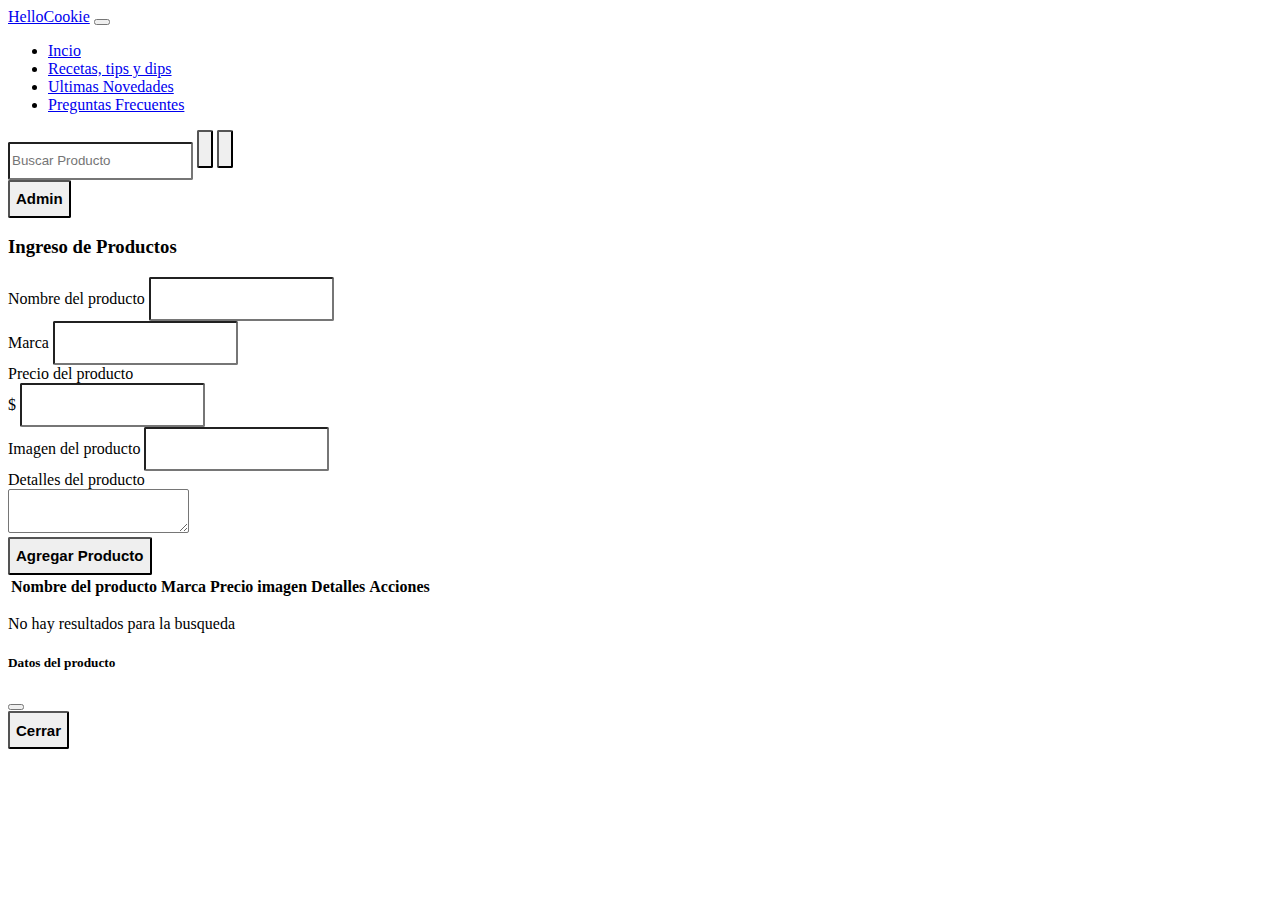
==== admin.html @ daa255f0 "agrego todos los archivos" ====
<!DOCTYPE html>
<html lang="en">

<head>
    <!-- Required meta tags -->
    <meta charset="utf-8" />
    <meta name="viewport" content="width=device-width, initial-scale=1" />

    <!-- Bootstrap CSS -->
    <link href="https://cdn.jsdelivr.net/npm/bootstrap@5.0.2/dist/css/bootstrap.min.css" rel="stylesheet"
        integrity="sha384-EVSTQN3/azprG1Anm3QDgpJLIm9Nao0Yz1ztcQTwFspd3yD65VohhpuuCOmLASjC" crossorigin="anonymous" />

    <!--Css-->
    <link rel="stylesheet" href="style.css" />

    <!--Font awesome-->
    <link rel="stylesheet" href="https://cdnjs.cloudflare.com/ajax/libs/font-awesome/5.15.3/css/all.min.css"
        integrity="sha512-iBBXm8fW90+nuLcSKlbmrPcLa0OT92xO1BIsZ+ywDWZCvqsWgccV3gFoRBv0z+8dLJgyAHIhR35VZc2oM/gI1w=="
        crossorigin="anonymous" referrerpolicy="no-referrer" />
    <title>Proyecto integrador JS</title>
</head>

<body>
    <!--navbar-->
    <nav class="navbar navbar-expand-lg navbar navbar-dark bg-primary">
        <div class="container-fluid">
            <a class="navbar-brand" href="#"> <i class="fas fa-cookie-bite"></i>HelloCookie</a>
            <button class="navbar-toggler" type="button" data-bs-toggle="collapse"
                data-bs-target="#navbarSupportedContent" aria-controls="navbarSupportedContent" aria-expanded="false"
                aria-label="Toggle navigation">
                <span class="navbar-toggler-icon"></span>
            </button>
            <div class="collapse navbar-collapse" id="navbarSupportedContent">
                <ul class="navbar-nav me-auto mb-2 mb-lg-0">
                    <li class="nav-item">
                        <a class="nav-link active" aria-current="page" href="./index.html">Incio</a>
                    </li>
                    <li class="nav-item">
                        <a class="nav-link" href="./recetas.html">Recetas, tips y dips</a>
                    </li>
                    <li class="nav-item">
                        <a class="nav-link" href="./Novedades.html">Ultimas Novedades</a>
                    </li>
                    <li class="nav-item">
                        <a class="nav-link" href="./preguntasFrecuentes.html">Preguntas Frecuentes</a>
                    </li>
                </ul>
                <form class="d-flex" id="formBusqueda">
                    <input class="form-control me-2" type="search" placeholder="Buscar Producto" aria-label="Search" id="busqueda">
                    <button class="btn btn-success me-2" type="submit"><i class="fas fa-search"></i></button>
                    <button class="btn btn-danger me-2"  type="button" onclick="limpiarFiltro()"><i class="fas fa-undo"></i></button> 
                </form>
                <form class="d-flex">
                    <!-- Button trigger modal -->
                    <button type="button" class="btn btn-dark" data-bs-toggle="modal" data-bs-target="#modalLogin">
                        Admin <i class="fas fa-cookie-bite"></i> 
                    </button>
                </form>
            </div>
        </div>
    </nav>

    <!--Formulario Ingreso de Servicio-->
    <section>
        <h3 class="text-center text-white bg-primary">Ingreso de Productos</h3>
        <form id="formularioAlta" class="container p-4 mt-3 bg-primary">
            <div class="row">
                <div class="mb-3 col-12 col-sm-12">
                    <label for="inputNombre" class="form-label"> <i class="fas fa-address-book"></i>Nombre del
                        producto</label>
                    <input type="text" class="form-control" id="inputNombre">
                </div>
                <div class="mb-3 col-12 col-sm-12">
                    <label for="inputMarca" class="form-label"> <i class="far fa-address-book"></i> Marca</label>
                    <input type="text" class="form-control" id="inputMarca">
                </div>
            </div>
            <label for="inputPrecio"> Precio del producto</label>
            <div class="input-group mb-3">
                <span class="input-group-text">$</span>
                <input type="text" id="inputPrecio" class="form-control"
                    aria-label="Dollar amount (with dot and two decimal places)">
            </div>
            <div class="mb-3 col-12 col-sm-12">
                <label for="formImagen" class="form-label mb-3"> <i class="far fa-image"></i> Imagen del
                    producto</label>
                <input type="text" class="form-control" id="formImagen">
            </div>
            </div>
            <label for="inputDescripcion"><i class="fas fa-info-circle"></i> Detalles del
                producto</label>
            <div class="form-floating">
                <textarea type="text" class="form-control overflow-auto text-dark p-1" id="inputDescripcion"
                    maxlength="300"></textarea>
            </div>
            <button type="submit" class="btn btn-danger mt-3">Agregar Producto</button>
            </div>
        </form>
    </section>


    <!--Tabla de Productos/Servicios-->
    <section>
        <table class="table table-dark table-striped">
            <thead>
                <tr>
                    <th scope="col">Nombre del producto</th>
                    <th scope="col">Marca</th>
                    <th scope="col">Precio</th>
                    <th scope="col">imagen</th>
                    <th scope="col">Detalles</th>
                    <th scope="col">Acciones</th>
                </tr>
            </thead>
            <tbody id="tabla">

            </tbody>
        </table>
        <div id="alertaBusqueda" class="text-center bg-info d-none">
            <p>No hay resultados para la busqueda</p>
        </div>
    </section>

    <!-- Modal Detalle Producto -->
    <div class="modal fade" id="modalDetalle" tabindex="-1" aria-labelledby="exampleModalLabel" aria-hidden="true">
        <div class="modal-dialog">
            <div class="modal-content">
                <div class="modal-header">
                    <h5 class="modal-title" id="exampleModalLabel">Datos del producto</h5>
                    <button type="button" class="btn-close" data-bs-dismiss="modal" aria-label="Close"></button>
                </div>
                <div id="detalleProducto" class="modal-body">

                </div>
                <div class="modal-footer">
                    <button type="button" class="btn btn-secondary" data-bs-dismiss="modal">Cerrar</button>
                </div>
            </div>
        </div>
    </div>
---- style.css ----
body {
    min-height: 100vh;
    background-image: url(https://thumbs.dreamstime.com/b/fondo-incons%C3%BAtil-con-las-galletas-del-chocolate-ilustraci%C3%B3n-del-vector-89198578.jpg);
}

/*Css aplicado al modal login*/
.login-form {
    width: 340px;
    margin: 50px auto;
}
.login-form form {
    margin-bottom: 15px;
    background: #f7f7f7;
    box-shadow: 0px 2px 2px rgba(0, 0, 0, 0.3);
    padding: 30px;
}
.login-form h2 {
    margin: 0 0 15px;
}
.form-control, .btn {
    min-height: 38px;
    border-radius: 2px;
}
.btn {        
    font-size: 15px;
    font-weight: bold;
}

/*Css aplicado a las imagenes del carousel*/
.imageCarousel{
    display: block;
    position: relative;
    width: 100%;
    height: 600px;
}

/*Css aplicado a las cards */
/* img{ */
    /* height:150px; */
    /* width:100%; */
/* } */

div [class^="col-"]{
    padding-left:5px;
    padding-right:5px;
    margin-left: 10px;
    margin-right: 10px;
    margin-bottom: 15px;
    width: 18rem;

}
.card{
    transition:0.5s;
    cursor:pointer;
}
.card-title{  
    font-size:15px;
    transition:1s;
    cursor:pointer;
}
.card-title i{  
    font-size:15px;
    transition:1s;
    cursor:pointer;
    color:#ffa710
}
.card-title i:hover{
    transform: scale(1.25) rotate(100deg); 
    color:#18d4ca;
    
}
.card:hover{
    transform: scale(1.05);
    box-shadow: 10px 10px 15px rgba(0,0,0,0.3);
}
.card-text{
    height:80px;  
}

.card::before, .card::after {
    position: absolute;
    top: 0;
    right: 0;
    bottom: 0;
    left: 0;
    transform: scale3d(0, 0, 1);
    transition: transform .3s ease-out 0s;
    background: rgba(255, 255, 255, 0.1);
    content: '';
    pointer-events: none;
}
.card::before {
    transform-origin: left top;
}
.card::after {
    transform-origin: right bottom;
}
.card:hover::before, .card:hover::after, .card:focus::before, .card:focus::after {
    transform: scale3d(1, 1, 1);
}
/*Css aplicado a las cards */
/* img{ */
    /* height:150px; */
    /* width:100%; */
/* } */

div [class^="col-"]{
    padding-left:5px;
    padding-right:5px;
    margin-left: 10px;
    margin-right: 10px;
    margin-bottom: 15px;
    width: 18rem;

}
.card{
    transition:0.5s;
    cursor:pointer;
}
.card-title{  
    font-size:15px;
    transition:1s;
    cursor:pointer;
}
.card-title i{  
    font-size:15px;
    transition:1s;
    cursor:pointer;
    color:#ffa710
}
.card-title i:hover{
    transform: scale(1.25) rotate(100deg); 
    color:#18d4ca;
    
}
.card:hover{
    transform: scale(1.05);
    box-shadow: 10px 10px 15px rgba(0,0,0,0.3);
}
.card-text{
    height:80px;  
}

.card::before, .card::after {
    position: absolute;
    top: 0;
    right: 0;
    bottom: 0;
    left: 0;
    transform: scale3d(0, 0, 1);
    transition: transform .3s ease-out 0s;
    background: rgba(255, 255, 255, 0.1);
    content: '';
    pointer-events: none;
}
.card::before {
    transform-origin: left top;
}
.card::after {
    transform-origin: right bottom;
}
.card:hover::before, .card:hover::after, .card:focus::before, .card:focus::after {
    transform: scale3d(1, 1, 1);
}

/*Css aplicado a las cards */
.item {
    border: 2px solid #000;
    padding: 10px;
    border-radius: 20px;
  }
  
  .item-title {
    text-transform: uppercase;
    text-align: center;
    font-weight: 600;
  }
  
  .item-image {
    height: 200px;
    width: 100%;
  }
  
  .item-details {
    display: flex;
    justify-content: space-between;
    align-items: center;
    margin: 20px 0px 15px;
  }
  
  .item-details > .item-price {
    margin: 0;
  }
  
  /* ? SHOPPING CART */
  .shopping-cart-items {
    padding: 20px 0px;
  }
  
  .shopping-cart-header {
    border-bottom: 1px solid #ccc;
  }
  
  .shopping-cart-image {
    max-width: 80px;
    border-radius: 20px;
  }
  
  .shopping-cart-quantity-input {
    max-width: 45px;
    border: 1px solid #ccc;
    border-radius: 5px;
    background: #eee;
    padding: 5px;
  }
  
  .shopping-cart-total {
    min-height: 96px;
  }

/*Css Aplicado a Publicidad#01*/
.imagenPublicidad1{
    margin: auto;
    margin-bottom: 100px;
    width: 100%;
    height: 400px;
}

/*Css aplicado al contenedor de publicidad#02*/
.contenedor-publicidad{
    margin-left: 250px;
    height: 550px;
}

/*Css Aplicado a Publicidad#02*/
.imagenPublicidad02{
    height: 550px;
    width: 500px;
}

/*Css al footer*/
.footer {
    margin-top: auto;
    background:#f8f8f8e8;
    background-color: rgba(111, 111, 114, 0.144);
    
}
.social-icon {
    font-size: 3rem;
}

body {
    min-height: 100vh;
    background-image: url(https://thumbs.dreamstime.com/b/fondo-incons%C3%BAtil-con-las-galletas-del-chocolate-ilustraci%C3%B3n-del-vector-89198578.jpg);
}

/*Css aplicado al modal login*/
.login-form {
    width: 340px;
    margin: 50px auto;
}
.login-form form {
    margin-bottom: 15px;
    background: #f7f7f7;
    box-shadow: 0px 2px 2px rgba(0, 0, 0, 0.3);
    padding: 30px;
}
.login-form h2 {
    margin: 0 0 15px;
}
.form-control, .btn {
    min-height: 38px;
    border-radius: 2px;
}
.btn {        
    font-size: 15px;
    font-weight: bold;
}

/*Css aplicado a las imagenes del carousel*/
.imageCarousel{
    display: block;
    position: relative;
    width: 100%;
    height: 600px;
}

/*Css aplicado a las cards */
/* img{ */
    /* height:150px; */
    /* width:100%; */
/* } */

div [class^="col-"]{
    padding-left:5px;
    padding-right:5px;
    margin-left: 10px;
    margin-right: 10px;
    margin-bottom: 15px;
    width: 18rem;

}
.card{
    transition:0.5s;
    cursor:pointer;
}
.card-title{  
    font-size:15px;
    transition:1s;
    cursor:pointer;
}
.card-title i{  
    font-size:15px;
    transition:1s;
    cursor:pointer;
    color:#ffa710
}
.card-title i:hover{
    transform: scale(1.25) rotate(100deg); 
    color:#18d4ca;
    
}
.card:hover{
    transform: scale(1.05);
    box-shadow: 10px 10px 15px rgba(0,0,0,0.3);
}
.card-text{
    height:80px;  
}

.card::before, .card::after {
    position: absolute;
    top: 0;
    right: 0;
    bottom: 0;
    left: 0;
    transform: scale3d(0, 0, 1);
    transition: transform .3s ease-out 0s;
    background: rgba(255, 255, 255, 0.1);
    content: '';
    pointer-events: none;
}
.card::before {
    transform-origin: left top;
}
.card::after {
    transform-origin: right bottom;
}
.card:hover::before, .card:hover::after, .card:focus::before, .card:focus::after {
    transform: scale3d(1, 1, 1);
}
/*Css aplicado a las cards */
/* img{ */
    /* height:150px; */
    /* width:100%; */
/* } */

div [class^="col-"]{
    padding-left:5px;
    padding-right:5px;
    margin-left: 10px;
    margin-right: 10px;
    margin-bottom: 15px;
    width: 18rem;

}
.card{
    transition:0.5s;
    cursor:pointer;
}
.card-title{  
    font-size:15px;
    transition:1s;
    cursor:pointer;
}
.card-title i{  
    font-size:15px;
    transition:1s;
    cursor:pointer;
    color:#ffa710
}
.card-title i:hover{
    transform: scale(1.25) rotate(100deg); 
    color:#18d4ca;
    
}
.card:hover{
    transform: scale(1.05);
    box-shadow: 10px 10px 15px rgba(0,0,0,0.3);
}
.card-text{
    height:80px;  
}

.card::before, .card::after {
    position: absolute;
    top: 0;
    right: 0;
    bottom: 0;
    left: 0;
    transform: scale3d(0, 0, 1);
    transition: transform .3s ease-out 0s;
    background: rgba(255, 255, 255, 0.1);
    content: '';
    pointer-events: none;
}
.card::before {
    transform-origin: left top;
}
.card::after {
    transform-origin: right bottom;
}
.card:hover::before, .card:hover::after, .card:focus::before, .card:focus::after {
    transform: scale3d(1, 1, 1);
}

/*Css aplicado a las cards */
.item {
    border: 2px solid #000;
    padding: 10px;
    border-radius: 20px;
  }
  
  .item-title {
    text-transform: uppercase;
    text-align: center;
    font-weight: 600;
  }
  
  .item-image {
    height: 200px;
    width: 100%;
  }
  
  .item-details {
    display: flex;
    justify-content: space-between;
    align-items: center;
    margin: 20px 0px 15px;
  }
  
  .item-details > .item-price {
    margin: 0;
  }
  
  /* ? SHOPPING CART */
  .shopping-cart-items {
    padding: 20px 0px;
  }
  
  .shopping-cart-header {
    border-bottom: 1px solid #ccc;
  }
  
  .shopping-cart-image {
    max-width: 80px;
    border-radius: 20px;
  }
  
  .shopping-cart-quantity-input {
    max-width: 45px;
    border: 1px solid #ccc;
    border-radius: 5px;
    background: #eee;
    padding: 5px;
  }
  
  .shopping-cart-total {
    min-height: 96px;
  }

/*Css Aplicado a Publicidad#01*/
.imagenPublicidad1{
    margin: auto;
    margin-bottom: 100px;
    width: 100%;
    height: 400px;
}

/*Css aplicado al contenedor de publicidad#02*/
.contenedor-publicidad{
    margin-left: 250px;
    height: 550px;
}

/*Css Aplicado a Publicidad#02*/
.imagenPublicidad02{
    height: 550px;
    width: 500px;
}

/*Css al footer*/
.footer {
    margin-top: auto;
    background:#f8f8f8e8;
    background-color: rgba(111, 111, 114, 0.144);
    
}
.social-icon {
    font-size: 3rem;
}
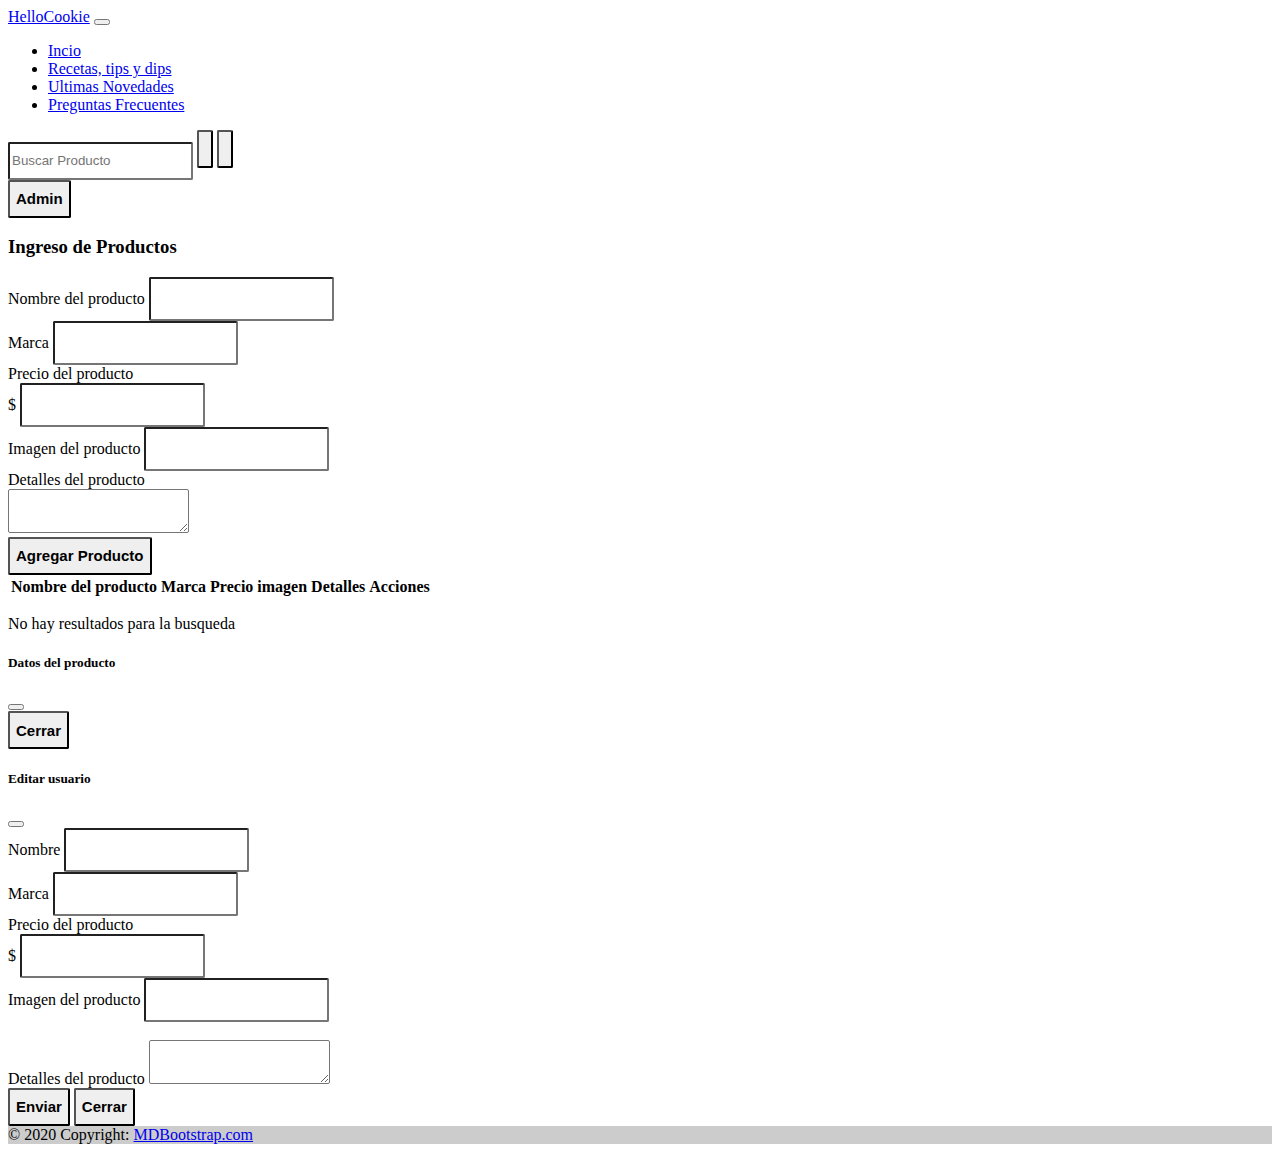
==== commit dbe1bf3b: "corrijo el admin" ====
--- a/admin.html
+++ b/admin.html
@@ -138,3 +138,98 @@
             </div>
         </div>
     </div>
+    <!-- Modal Editar Producto -->
+    <div class="modal fade" id="modalEditar" tabindex="-1" aria-labelledby="exampleModalLabel" aria-hidden="true">
+        <div class="modal-dialog">
+            <div class="modal-content">
+                <div class="modal-header">
+                    <h5 class="modal-title" id="exampleModalLabel">Editar usuario</h5>
+                    <button type="button" class="btn-close" data-bs-dismiss="modal" aria-label="Close"></button>
+                </div>
+                <form id="formularioEditar">
+                    <div class="modal-body">
+                        <label for="editarNombre" class="form-label"> <i class="fas fa-address-book"></i>Nombre</label>
+                        <input type="text" class="form-control" id="editarNombre">
+                        <br>
+                        <label for="editarMarca" class="form-label"> <i class="far fa-address-book"></i>
+                            Marca</label>
+                        <input type="text" class="form-control" id="editarMarca">
+                        <br>
+                        <label for="editarPrecio"> Precio del producto</label>
+                        <div class="input-group mb-3">
+                            <span class="input-group-text">$</span>
+                            <input type="text" id="editarPrecio" class="form-control"
+                                aria-label="Dollar amount (with dot and two decimal places)">
+                        </div>
+                        <div class="mb-3 col-6">
+                            <label for="editarFormImagen" class="form-label"> <i class="far fa-image"></i> Imagen del
+                                producto</label>
+                            <input type="text" class="form-control" id="editarFormImagen">
+                        </div>
+                        <br>
+                        <label for="editarinputDescripcion"><i class="fas fa-info-circle"></i> Detalles del
+                            producto</label>
+                        <textarea type="text" class="form-control overflow-auto text-dark p-1" id="editarInputDescripcion"
+                            maxlength="300"></textarea>
+                    </div>
+                    <div class="modal-footer">
+                        <button class="btn btn-primary" type="submit">Enviar</button>
+                        <button type="button" class="btn btn-secondary" data-bs-dismiss="modal">Cerrar</button>
+                    </div>
+                </form>
+            </div>
+        </div>
+    </div>
+
+    <!-- Footer -->
+    <footer class="bg-primary text-center text-white">
+        <!-- Grid container -->
+        <div class="container p-4">
+            <!-- Section: Social media -->
+            <section class="mb-4">
+                <!-- Facebook -->
+                <a class="btn btn-outline-light btn-floating m-1" href="#!" role="button"><i
+                        class="fab fa-facebook-f"></i></a>
+
+                <!-- Twitter -->
+                <a class="btn btn-outline-light btn-floating m-1" href="#!" role="button"><i
+                        class="fab fa-twitter"></i></a>
+
+                <!-- Google -->
+                <a class="btn btn-outline-light btn-floating m-1" href="#!" role="button"><i
+                        class="fab fa-google"></i></a>
+
+                <!-- Instagram -->
+                <a class="btn btn-outline-light btn-floating m-1" href="#!" role="button"><i
+                        class="fab fa-instagram"></i></a>
+
+                <!-- Linkedin -->
+                <a class="btn btn-outline-light btn-floating m-1" href="#!" role="button"><i
+                        class="fab fa-linkedin-in"></i></a>
+
+                <!-- Github -->
+                <a class="btn btn-outline-light btn-floating m-1" href="#!" role="button"><i
+                        class="fab fa-github"></i></a>
+            </section>
+            
+                <!--Grid row-->
+            </section>
+            <!-- Section: Links -->
+        </div>
+        <!-- Grid container -->
+
+        <!-- Copyright -->
+        <div class="text-center p-3" style="background-color: rgba(0, 0, 0, 0.2);">
+            © 2020 Copyright:
+            <a class="text-white" href="https://mdbootstrap.com/">MDBootstrap.com</a>
+        </div>
+        <!-- Copyright -->
+    </footer>
+    <!-- Footer -->
+
+
+    <!-- Option 1: Bootstrap Bundle with Popper -->
+    <script src="https://cdn.jsdelivr.net/npm/bootstrap@5.0.2/dist/js/bootstrap.bundle.min.js"
+        integrity="sha384-MrcW6ZMFYlzcLA8Nl+NtUVF0sA7MsXsP1UyJoMp4YLEuNSfAP+JcXn/tWtIaxVXM"
+        crossorigin="anonymous"></script>
+    <script src="./admin.js"></script>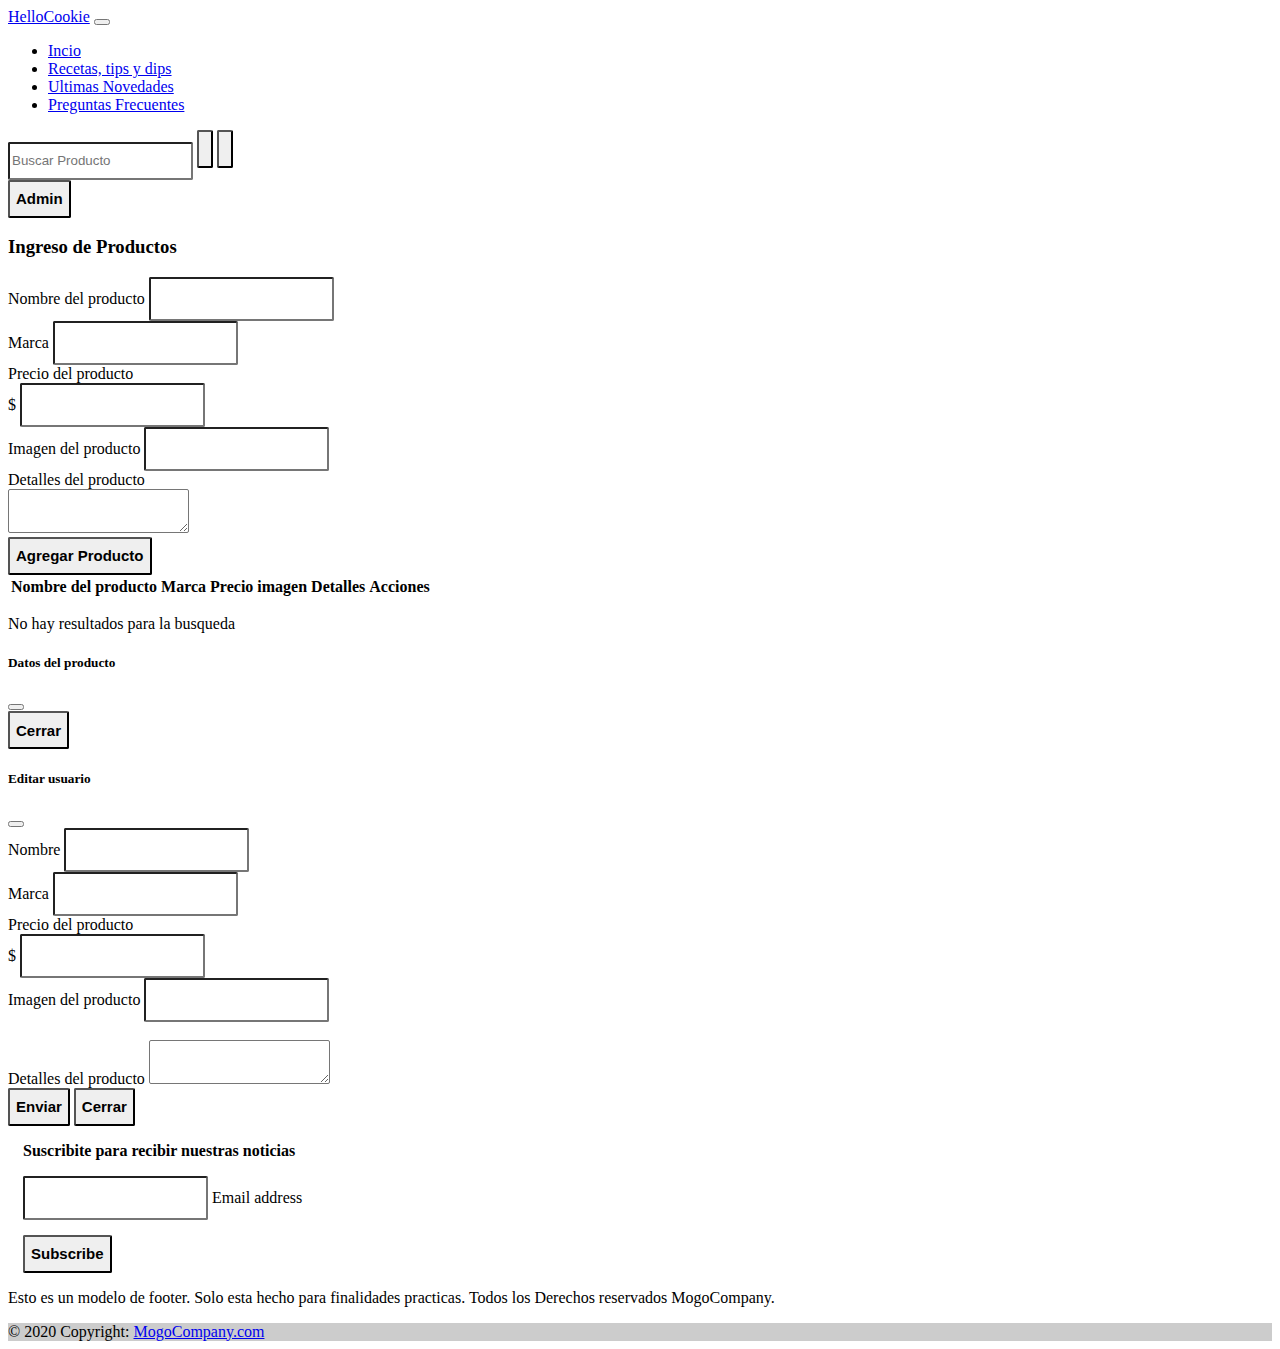
==== commit 32fa7522: "corrijo el footer" ====
--- a/admin.html
+++ b/admin.html
@@ -46,14 +46,16 @@
                     </li>
                 </ul>
                 <form class="d-flex" id="formBusqueda">
-                    <input class="form-control me-2" type="search" placeholder="Buscar Producto" aria-label="Search" id="busqueda">
+                    <input class="form-control me-2" type="search" placeholder="Buscar Producto" aria-label="Search"
+                        id="busqueda">
                     <button class="btn btn-success me-2" type="submit"><i class="fas fa-search"></i></button>
-                    <button class="btn btn-danger me-2"  type="button" onclick="limpiarFiltro()"><i class="fas fa-undo"></i></button> 
+                    <button class="btn btn-danger me-2" type="button" onclick="limpiarFiltro()"><i
+                            class="fas fa-undo"></i></button>
                 </form>
                 <form class="d-flex">
                     <!-- Button trigger modal -->
                     <button type="button" class="btn btn-dark" data-bs-toggle="modal" data-bs-target="#modalLogin">
-                        Admin <i class="fas fa-cookie-bite"></i> 
+                        Admin <i class="fas fa-cookie-bite"></i>
                     </button>
                 </form>
             </div>
@@ -169,8 +171,8 @@
                         <br>
                         <label for="editarinputDescripcion"><i class="fas fa-info-circle"></i> Detalles del
                             producto</label>
-                        <textarea type="text" class="form-control overflow-auto text-dark p-1" id="editarInputDescripcion"
-                            maxlength="300"></textarea>
+                        <textarea type="text" class="form-control overflow-auto text-dark p-1"
+                            id="editarInputDescripcion" maxlength="300"></textarea>
                     </div>
                     <div class="modal-footer">
                         <button class="btn btn-primary" type="submit">Enviar</button>
@@ -211,25 +213,79 @@
                 <a class="btn btn-outline-light btn-floating m-1" href="#!" role="button"><i
                         class="fab fa-github"></i></a>
             </section>
-            
-                <!--Grid row-->
-            </section>
-            <!-- Section: Links -->
-        </div>
-        <!-- Grid container -->
+            <!-- Section: Social media -->
+
+            <!-- Section: Form -->
+            <section class="">
+                <form action="">
+                    <!--Grid row-->
+                    <div class="row d-flex justify-content-center">
+                        <!--Grid column-->
+                        <div class="col-auto">
+                            <p class="pt-2">
+                                <strong>Suscribite para recibir nuestras noticias</strong>
+                            </p>
+                        </div>
+                        <!--Grid column-->
+
+                        <!--Grid column-->
+                        <div class="col-md-5 col-12">
+                            <!-- Email input -->
+                            <div class="form-outline form-white mb-4">
+                                <input type="email" id="form5Example2" class="form-control" />
+                                <label class="form-label" for="form5Example2">Email address</label>
+                            </div>
+                        </div>
+                        <!--Grid column-->
+
+                        <!--Grid column-->
+                        <div class="col-auto">
+                            <!-- Submit button -->
+                            <button type="submit" class="btn btn-outline-light mb-4">
+                                Subscribe
+                            </button>
+                        </div>
+                        <!--Grid column-->
+                    </div>
+                    <!--Grid row-->
+                </form>
+            </section>
+            <!-- Section: Form -->
+
+            <!-- Section: Text -->
+            <section class="mb-4">
+                <p>
+                    Esto es un modelo de footer. Solo esta hecho para finalidades practicas. Todos los Derechos
+                    reservados MogoCompany.
+                </p>
+            </section>
+            </section>
+        </div>
 
         <!-- Copyright -->
         <div class="text-center p-3" style="background-color: rgba(0, 0, 0, 0.2);">
             © 2020 Copyright:
-            <a class="text-white" href="https://mdbootstrap.com/">MDBootstrap.com</a>
+            <a class="text-white" href="https://mdbootstrap.com/">MogoCompany.com</a>
         </div>
         <!-- Copyright -->
     </footer>
     <!-- Footer -->
-
 
     <!-- Option 1: Bootstrap Bundle with Popper -->
     <script src="https://cdn.jsdelivr.net/npm/bootstrap@5.0.2/dist/js/bootstrap.bundle.min.js"
         integrity="sha384-MrcW6ZMFYlzcLA8Nl+NtUVF0sA7MsXsP1UyJoMp4YLEuNSfAP+JcXn/tWtIaxVXM"
         crossorigin="anonymous"></script>
-    <script src="./admin.js"></script>+
+    <script src="./index.js"></script>
+    <script src="https://ajax.googleapis.com/ajax/libs/jquery/1.12.4/jquery.min.js"></script>
+    <script src="https://maxcdn.bootstrapcdn.com/bootstrap/3.3.7/js/bootstrap.min.js"></script>
+    <script src="https://cdn.jsdelivr.net/npm/@popperjs/core@2.9.2/dist/umd/popper.min.js"
+        integrity="sha384-IQsoLXl5PILFhosVNubq5LC7Qb9DXgDA9i+tQ8Zj3iwWAwPtgFTxbJ8NT4GN1R8p"
+        crossorigin="anonymous"></script>
+    <script src="https://cdn.jsdelivr.net/npm/bootstrap@5.0.2/dist/js/bootstrap.min.js"
+        integrity="sha384-cVKIPhGWiC2Al4u+LWgxfKTRIcfu0JTxR+EQDz/bgldoEyl4H0zUF0QKbrJ0EcQF"
+        crossorigin="anonymous"></script>
+
+</body>
+
+</html>--- a/style.css
+++ b/style.css
@@ -17,17 +17,18 @@
 .login-form h2 {
     margin: 0 0 15px;
 }
-.form-control, .btn {
+.form-control,
+.btn {
     min-height: 38px;
     border-radius: 2px;
 }
-.btn {        
+.btn {
     font-size: 15px;
     font-weight: bold;
 }
 
 /*Css aplicado a las imagenes del carousel*/
-.imageCarousel{
+.imageCarousel {
     display: block;
     position: relative;
     width: 100%;
@@ -36,57 +37,56 @@
 
 /*Css aplicado a las cards */
 /* img{ */
-    /* height:150px; */
-    /* width:100%; */
+/* height:150px; */
+/* width:100%; */
 /* } */
 
-div [class^="col-"]{
-    padding-left:5px;
-    padding-right:5px;
+div [class^="col-"] {
+    padding-left: 5px;
+    padding-right: 5px;
     margin-left: 10px;
     margin-right: 10px;
     margin-bottom: 15px;
     width: 18rem;
-
-}
-.card{
-    transition:0.5s;
-    cursor:pointer;
-}
-.card-title{  
-    font-size:15px;
-    transition:1s;
-    cursor:pointer;
-}
-.card-title i{  
-    font-size:15px;
-    transition:1s;
-    cursor:pointer;
-    color:#ffa710
-}
-.card-title i:hover{
-    transform: scale(1.25) rotate(100deg); 
-    color:#18d4ca;
-    
-}
-.card:hover{
+}
+.card {
+    transition: 0.5s;
+    cursor: pointer;
+}
+.card-title {
+    font-size: 15px;
+    transition: 1s;
+    cursor: pointer;
+}
+.card-title i {
+    font-size: 15px;
+    transition: 1s;
+    cursor: pointer;
+    color: #ffa710;
+}
+.card-title i:hover {
+    transform: scale(1.25) rotate(100deg);
+    color: #18d4ca;
+}
+.card:hover {
     transform: scale(1.05);
-    box-shadow: 10px 10px 15px rgba(0,0,0,0.3);
-}
-.card-text{
-    height:80px;  
-}
-
-.card::before, .card::after {
+    box-shadow: 10px 10px 15px rgba(0, 0, 0, 0.3);
+}
+.card-text {
+    height: 80px;
+}
+
+.card::before,
+.card::after {
     position: absolute;
     top: 0;
     right: 0;
     bottom: 0;
     left: 0;
     transform: scale3d(0, 0, 1);
-    transition: transform .3s ease-out 0s;
+    transition: transform 0.3s ease-out 0s;
     background: rgba(255, 255, 255, 0.1);
-    content: '';
+    content: "";
     pointer-events: none;
 }
 .card::before {
@@ -95,62 +95,64 @@
 .card::after {
     transform-origin: right bottom;
 }
-.card:hover::before, .card:hover::after, .card:focus::before, .card:focus::after {
+.card:hover::before,
+.card:hover::after,
+.card:focus::before,
+.card:focus::after {
     transform: scale3d(1, 1, 1);
 }
 /*Css aplicado a las cards */
 /* img{ */
-    /* height:150px; */
-    /* width:100%; */
+/* height:150px; */
+/* width:100%; */
 /* } */
 
-div [class^="col-"]{
-    padding-left:5px;
-    padding-right:5px;
+div [class^="col-"] {
+    padding-left: 5px;
+    padding-right: 5px;
     margin-left: 10px;
     margin-right: 10px;
     margin-bottom: 15px;
     width: 18rem;
-
-}
-.card{
-    transition:0.5s;
-    cursor:pointer;
-}
-.card-title{  
-    font-size:15px;
-    transition:1s;
-    cursor:pointer;
-}
-.card-title i{  
-    font-size:15px;
-    transition:1s;
-    cursor:pointer;
-    color:#ffa710
-}
-.card-title i:hover{
-    transform: scale(1.25) rotate(100deg); 
-    color:#18d4ca;
-    
-}
-.card:hover{
+}
+.card {
+    transition: 0.5s;
+    cursor: pointer;
+}
+.card-title {
+    font-size: 15px;
+    transition: 1s;
+    cursor: pointer;
+}
+.card-title i {
+    font-size: 15px;
+    transition: 1s;
+    cursor: pointer;
+    color: #ffa710;
+}
+.card-title i:hover {
+    transform: scale(1.25) rotate(100deg);
+    color: #18d4ca;
+}
+.card:hover {
     transform: scale(1.05);
-    box-shadow: 10px 10px 15px rgba(0,0,0,0.3);
-}
-.card-text{
-    height:80px;  
-}
-
-.card::before, .card::after {
+    box-shadow: 10px 10px 15px rgba(0, 0, 0, 0.3);
+}
+.card-text {
+    height: 80px;
+}
+
+.card::before,
+.card::after {
     position: absolute;
     top: 0;
     right: 0;
     bottom: 0;
     left: 0;
     transform: scale3d(0, 0, 1);
-    transition: transform .3s ease-out 0s;
+    transition: transform 0.3s ease-out 0s;
     background: rgba(255, 255, 255, 0.1);
-    content: '';
+    content: "";
     pointer-events: none;
 }
 .card::before {
@@ -159,7 +161,10 @@
 .card::after {
     transform-origin: right bottom;
 }
-.card:hover::before, .card:hover::after, .card:focus::before, .card:focus::after {
+.card:hover::before,
+.card:hover::after,
+.card:focus::before,
+.card:focus::after {
     transform: scale3d(1, 1, 1);
 }
 
@@ -168,58 +173,58 @@
     border: 2px solid #000;
     padding: 10px;
     border-radius: 20px;
-  }
-  
-  .item-title {
+}
+
+.item-title {
     text-transform: uppercase;
     text-align: center;
     font-weight: 600;
-  }
-  
-  .item-image {
+}
+
+.item-image {
     height: 200px;
     width: 100%;
-  }
-  
-  .item-details {
+}
+
+.item-details {
     display: flex;
     justify-content: space-between;
     align-items: center;
     margin: 20px 0px 15px;
-  }
-  
-  .item-details > .item-price {
+}
+
+.item-details > .item-price {
     margin: 0;
-  }
-  
-  /* ? SHOPPING CART */
-  .shopping-cart-items {
+}
+
+/* ? SHOPPING CART */
+.shopping-cart-items {
     padding: 20px 0px;
-  }
-  
-  .shopping-cart-header {
+}
+
+.shopping-cart-header {
     border-bottom: 1px solid #ccc;
-  }
-  
-  .shopping-cart-image {
+}
+
+.shopping-cart-image {
     max-width: 80px;
     border-radius: 20px;
-  }
-  
-  .shopping-cart-quantity-input {
+}
+
+.shopping-cart-quantity-input {
     max-width: 45px;
     border: 1px solid #ccc;
     border-radius: 5px;
     background: #eee;
     padding: 5px;
-  }
-  
-  .shopping-cart-total {
+}
+
+.shopping-cart-total {
     min-height: 96px;
-  }
+}
 
 /*Css Aplicado a Publicidad#01*/
-.imagenPublicidad1{
+.imagenPublicidad1 {
     margin: auto;
     margin-bottom: 100px;
     width: 100%;
@@ -227,13 +232,13 @@
 }
 
 /*Css aplicado al contenedor de publicidad#02*/
-.contenedor-publicidad{
+.contenedor-publicidad {
     margin-left: 250px;
     height: 550px;
 }
 
 /*Css Aplicado a Publicidad#02*/
-.imagenPublicidad02{
+.imagenPublicidad02 {
     height: 550px;
     width: 500px;
 }
@@ -241,9 +246,8 @@
 /*Css al footer*/
 .footer {
     margin-top: auto;
-    background:#f8f8f8e8;
+    background: #f8f8f8e8;
     background-color: rgba(111, 111, 114, 0.144);
-    
 }
 .social-icon {
     font-size: 3rem;
@@ -268,17 +272,18 @@
 .login-form h2 {
     margin: 0 0 15px;
 }
-.form-control, .btn {
+.form-control,
+.btn {
     min-height: 38px;
     border-radius: 2px;
 }
-.btn {        
+.btn {
     font-size: 15px;
     font-weight: bold;
 }
 
 /*Css aplicado a las imagenes del carousel*/
-.imageCarousel{
+.imageCarousel {
     display: block;
     position: relative;
     width: 100%;
@@ -287,57 +292,56 @@
 
 /*Css aplicado a las cards */
 /* img{ */
-    /* height:150px; */
-    /* width:100%; */
+/* height:150px; */
+/* width:100%; */
 /* } */
 
-div [class^="col-"]{
-    padding-left:5px;
-    padding-right:5px;
+div [class^="col-"] {
+    padding-left: 5px;
+    padding-right: 5px;
     margin-left: 10px;
     margin-right: 10px;
     margin-bottom: 15px;
     width: 18rem;
-
-}
-.card{
-    transition:0.5s;
-    cursor:pointer;
-}
-.card-title{  
-    font-size:15px;
-    transition:1s;
-    cursor:pointer;
-}
-.card-title i{  
-    font-size:15px;
-    transition:1s;
-    cursor:pointer;
-    color:#ffa710
-}
-.card-title i:hover{
-    transform: scale(1.25) rotate(100deg); 
-    color:#18d4ca;
-    
-}
-.card:hover{
+}
+.card {
+    transition: 0.5s;
+    cursor: pointer;
+}
+.card-title {
+    font-size: 15px;
+    transition: 1s;
+    cursor: pointer;
+}
+.card-title i {
+    font-size: 15px;
+    transition: 1s;
+    cursor: pointer;
+    color: #ffa710;
+}
+.card-title i:hover {
+    transform: scale(1.25) rotate(100deg);
+    color: #18d4ca;
+}
+.card:hover {
     transform: scale(1.05);
-    box-shadow: 10px 10px 15px rgba(0,0,0,0.3);
-}
-.card-text{
-    height:80px;  
-}
-
-.card::before, .card::after {
+    box-shadow: 10px 10px 15px rgba(0, 0, 0, 0.3);
+}
+.card-text {
+    height: 80px;
+}
+
+.card::before,
+.card::after {
     position: absolute;
     top: 0;
     right: 0;
     bottom: 0;
     left: 0;
     transform: scale3d(0, 0, 1);
-    transition: transform .3s ease-out 0s;
+    transition: transform 0.3s ease-out 0s;
     background: rgba(255, 255, 255, 0.1);
-    content: '';
+    content: "";
     pointer-events: none;
 }
 .card::before {
@@ -346,62 +350,64 @@
 .card::after {
     transform-origin: right bottom;
 }
-.card:hover::before, .card:hover::after, .card:focus::before, .card:focus::after {
+.card:hover::before,
+.card:hover::after,
+.card:focus::before,
+.card:focus::after {
     transform: scale3d(1, 1, 1);
 }
 /*Css aplicado a las cards */
 /* img{ */
-    /* height:150px; */
-    /* width:100%; */
+/* height:150px; */
+/* width:100%; */
 /* } */
 
-div [class^="col-"]{
-    padding-left:5px;
-    padding-right:5px;
+div [class^="col-"] {
+    padding-left: 5px;
+    padding-right: 5px;
     margin-left: 10px;
     margin-right: 10px;
     margin-bottom: 15px;
     width: 18rem;
-
-}
-.card{
-    transition:0.5s;
-    cursor:pointer;
-}
-.card-title{  
-    font-size:15px;
-    transition:1s;
-    cursor:pointer;
-}
-.card-title i{  
-    font-size:15px;
-    transition:1s;
-    cursor:pointer;
-    color:#ffa710
-}
-.card-title i:hover{
-    transform: scale(1.25) rotate(100deg); 
-    color:#18d4ca;
-    
-}
-.card:hover{
+}
+.card {
+    transition: 0.5s;
+    cursor: pointer;
+}
+.card-title {
+    font-size: 15px;
+    transition: 1s;
+    cursor: pointer;
+}
+.card-title i {
+    font-size: 15px;
+    transition: 1s;
+    cursor: pointer;
+    color: #ffa710;
+}
+.card-title i:hover {
+    transform: scale(1.25) rotate(100deg);
+    color: #18d4ca;
+}
+.card:hover {
     transform: scale(1.05);
-    box-shadow: 10px 10px 15px rgba(0,0,0,0.3);
-}
-.card-text{
-    height:80px;  
-}
-
-.card::before, .card::after {
+    box-shadow: 10px 10px 15px rgba(0, 0, 0, 0.3);
+}
+.card-text {
+    height: 80px;
+}
+
+.card::before,
+.card::after {
     position: absolute;
     top: 0;
     right: 0;
     bottom: 0;
     left: 0;
     transform: scale3d(0, 0, 1);
-    transition: transform .3s ease-out 0s;
+    transition: transform 0.3s ease-out 0s;
     background: rgba(255, 255, 255, 0.1);
-    content: '';
+    content: "";
     pointer-events: none;
 }
 .card::before {
@@ -410,7 +416,10 @@
 .card::after {
     transform-origin: right bottom;
 }
-.card:hover::before, .card:hover::after, .card:focus::before, .card:focus::after {
+.card:hover::before,
+.card:hover::after,
+.card:focus::before,
+.card:focus::after {
     transform: scale3d(1, 1, 1);
 }
 
@@ -419,58 +428,58 @@
     border: 2px solid #000;
     padding: 10px;
     border-radius: 20px;
-  }
-  
-  .item-title {
+}
+
+.item-title {
     text-transform: uppercase;
     text-align: center;
     font-weight: 600;
-  }
-  
-  .item-image {
+}
+
+.item-image {
     height: 200px;
     width: 100%;
-  }
-  
-  .item-details {
+}
+
+.item-details {
     display: flex;
     justify-content: space-between;
     align-items: center;
     margin: 20px 0px 15px;
-  }
-  
-  .item-details > .item-price {
+}
+
+.item-details > .item-price {
     margin: 0;
-  }
-  
-  /* ? SHOPPING CART */
-  .shopping-cart-items {
+}
+
+/* ? SHOPPING CART */
+.shopping-cart-items {
     padding: 20px 0px;
-  }
-  
-  .shopping-cart-header {
+}
+
+.shopping-cart-header {
     border-bottom: 1px solid #ccc;
-  }
-  
-  .shopping-cart-image {
+}
+
+.shopping-cart-image {
     max-width: 80px;
     border-radius: 20px;
-  }
-  
-  .shopping-cart-quantity-input {
+}
+
+.shopping-cart-quantity-input {
     max-width: 45px;
     border: 1px solid #ccc;
     border-radius: 5px;
     background: #eee;
     padding: 5px;
-  }
-  
-  .shopping-cart-total {
+}
+
+.shopping-cart-total {
     min-height: 96px;
-  }
+}
 
 /*Css Aplicado a Publicidad#01*/
-.imagenPublicidad1{
+.imagenPublicidad1 {
     margin: auto;
     margin-bottom: 100px;
     width: 100%;
@@ -478,13 +487,13 @@
 }
 
 /*Css aplicado al contenedor de publicidad#02*/
-.contenedor-publicidad{
+.contenedor-publicidad {
     margin-left: 250px;
     height: 550px;
 }
 
 /*Css Aplicado a Publicidad#02*/
-.imagenPublicidad02{
+.imagenPublicidad02 {
     height: 550px;
     width: 500px;
 }
@@ -492,11 +501,9 @@
 /*Css al footer*/
 .footer {
     margin-top: auto;
-    background:#f8f8f8e8;
+    background: #f8f8f8e8;
     background-color: rgba(111, 111, 114, 0.144);
-    
 }
 .social-icon {
     font-size: 3rem;
 }
-
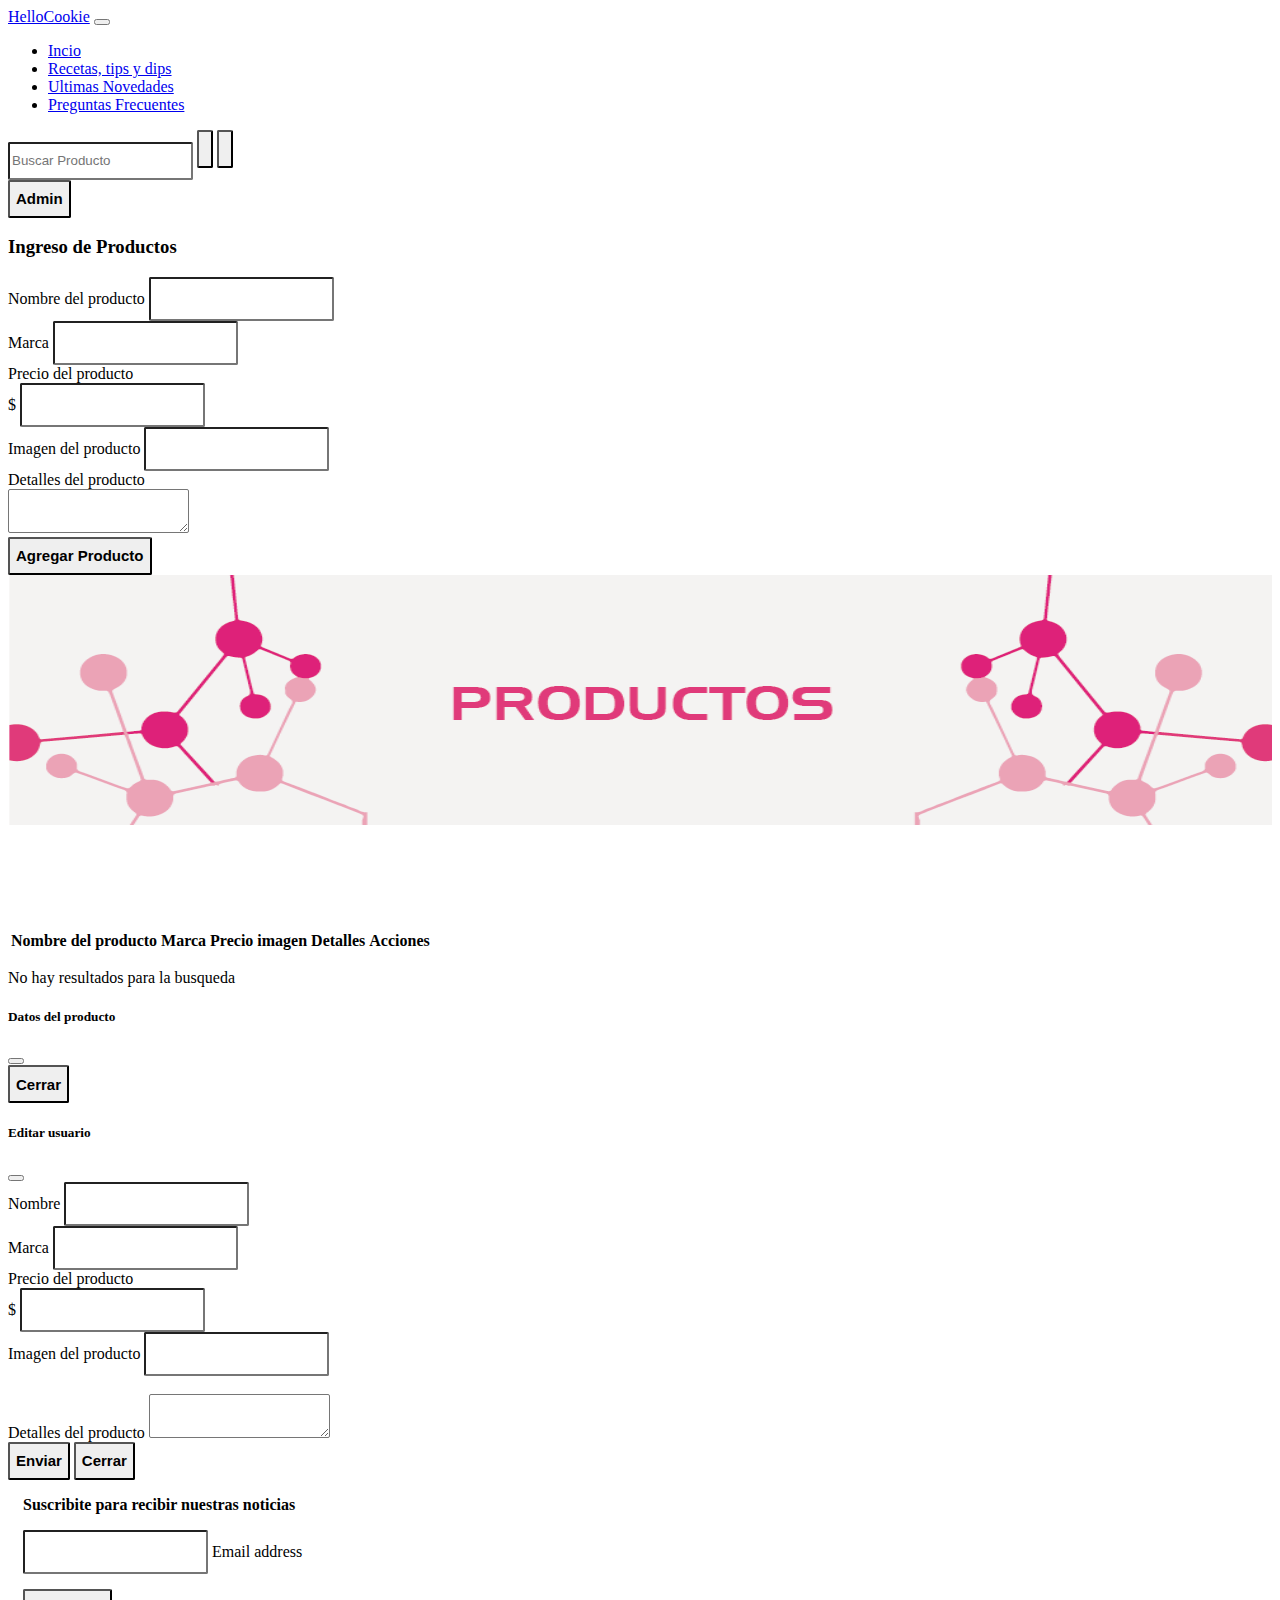
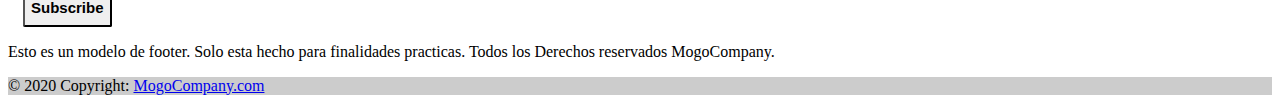
==== commit 922e5ac5: "hago responsive admin.html" ====
--- a/admin.html
+++ b/admin.html
@@ -39,7 +39,7 @@
                         <a class="nav-link" href="./recetas.html">Recetas, tips y dips</a>
                     </li>
                     <li class="nav-item">
-                        <a class="nav-link" href="./Novedades.html">Ultimas Novedades</a>
+                        <a class="nav-link" href="./marcas.html">Ultimas Novedades</a>
                     </li>
                     <li class="nav-item">
                         <a class="nav-link" href="./preguntasFrecuentes.html">Preguntas Frecuentes</a>
@@ -99,11 +99,16 @@
             </div>
         </form>
     </section>
-
+  <!--Publicidad#1-->
+  <section>
+    <div class="container">
+      <img class="imagenPublicidad1 mt-5" style="height: 250px;" src="./img/banner-PRODUCTOS-995px-fqs-01.png" alt="">
+    </div>
+  </section>
 
     <!--Tabla de Productos/Servicios-->
     <section>
-        <table class="table table-dark table-striped">
+        <table class="table table-primary table-striped">
             <thead>
                 <tr>
                     <th scope="col">Nombre del producto</th>
@@ -183,6 +188,7 @@
         </div>
     </div>
 
+
     <!-- Footer -->
     <footer class="bg-primary text-center text-white">
         <!-- Grid container -->
@@ -276,7 +282,7 @@
         integrity="sha384-MrcW6ZMFYlzcLA8Nl+NtUVF0sA7MsXsP1UyJoMp4YLEuNSfAP+JcXn/tWtIaxVXM"
         crossorigin="anonymous"></script>
 
-    <script src="./index.js"></script>
+    <script src="./admin.js"></script>
     <script src="https://ajax.googleapis.com/ajax/libs/jquery/1.12.4/jquery.min.js"></script>
     <script src="https://maxcdn.bootstrapcdn.com/bootstrap/3.3.7/js/bootstrap.min.js"></script>
     <script src="https://cdn.jsdelivr.net/npm/@popperjs/core@2.9.2/dist/umd/popper.min.js"
--- a/style.css
+++ b/style.css
@@ -30,9 +30,8 @@
 /*Css aplicado a las imagenes del carousel*/
 .imageCarousel {
     display: block;
-    position: relative;
-    width: 100%;
-    height: 600px;
+    width: 400px;
+    height: 300px;
 }
 
 /*Css aplicado a las cards */
@@ -482,20 +481,15 @@
 .imagenPublicidad1 {
     margin: auto;
     margin-bottom: 100px;
-    width: 100%;
-    height: 400px;
-}
-
-/*Css aplicado al contenedor de publicidad#02*/
-.contenedor-publicidad {
-    margin-left: 250px;
-    height: 550px;
-}
-
-/*Css Aplicado a Publicidad#02*/
+    max-width: 100%;
+    max-height: 500px;
+    height: 300px;
+}
+
+/* Css Aplicado a Publicidad#02 */
 .imagenPublicidad02 {
-    height: 550px;
-    width: 500px;
+    height: 500px;
+    width: 400px;
 }
 
 /*Css al footer*/
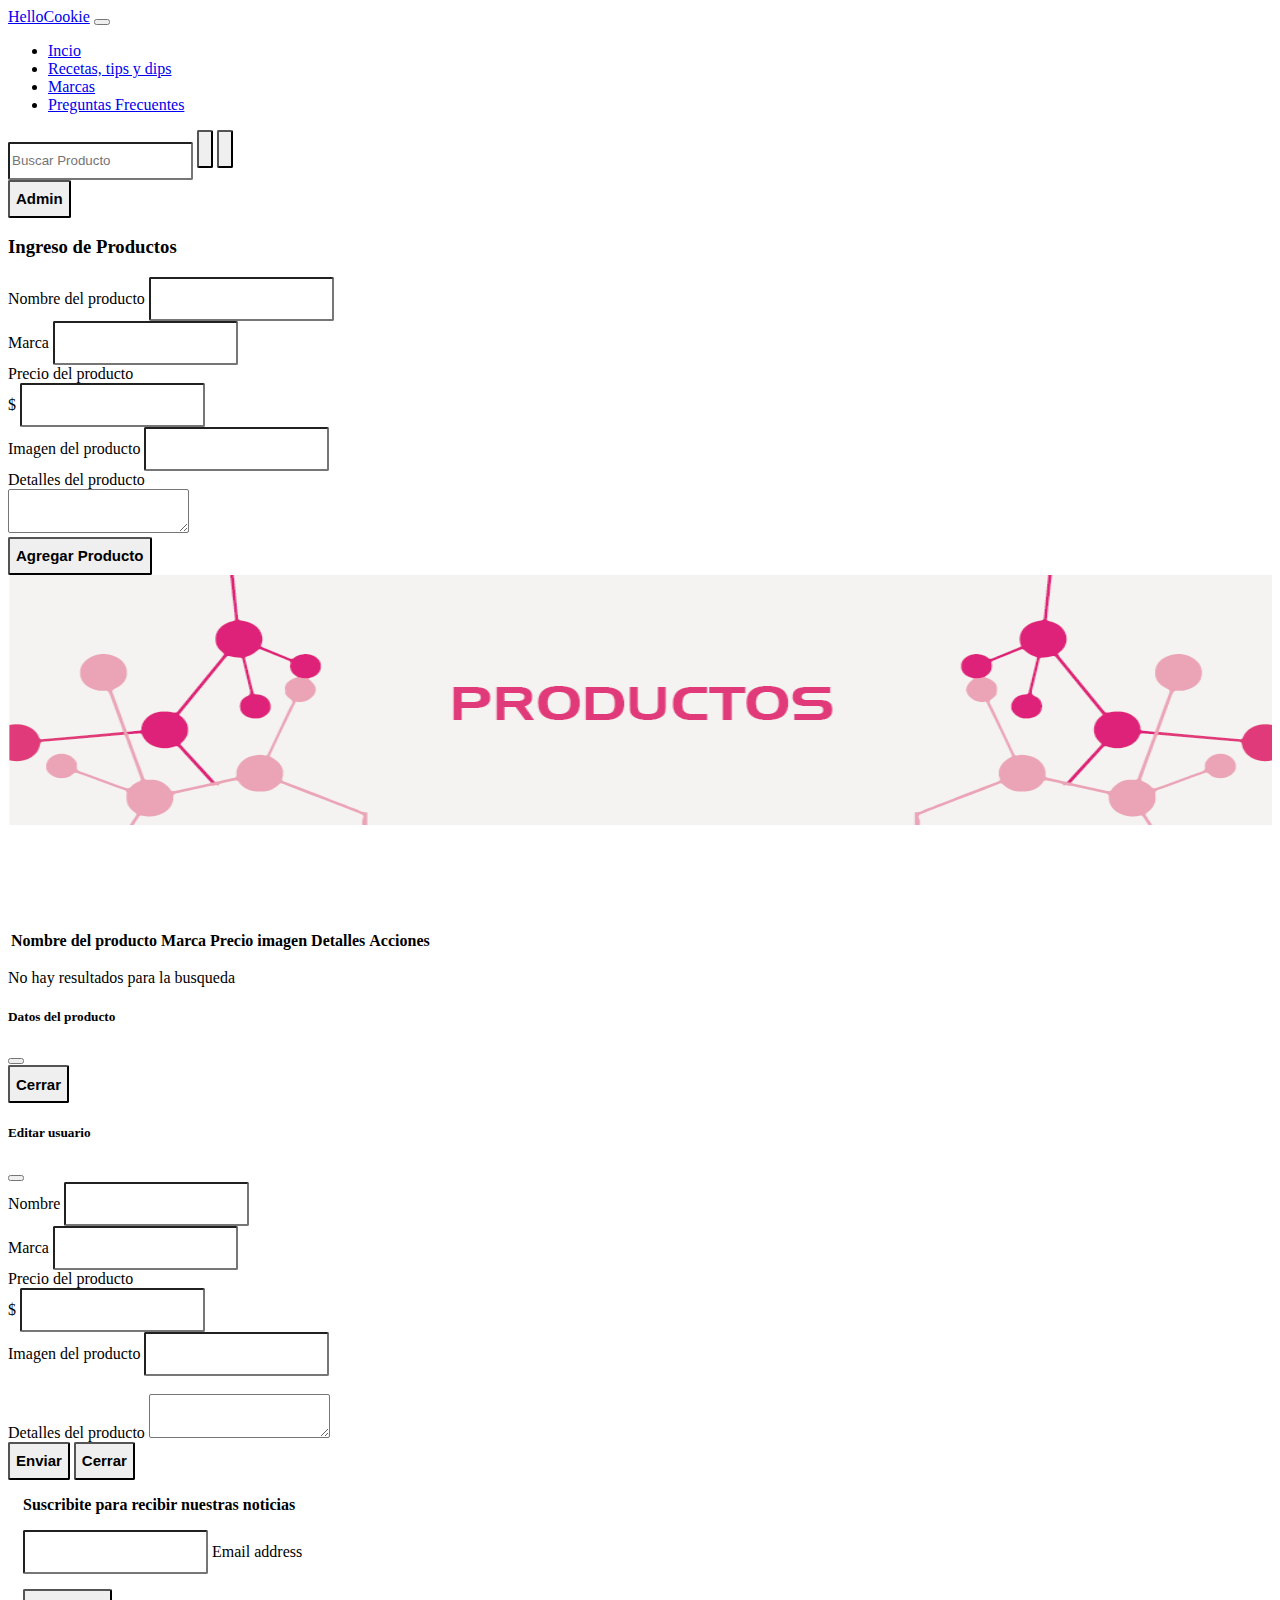
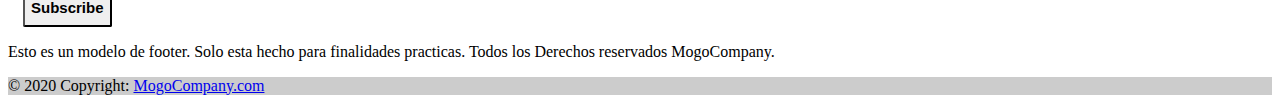
==== commit d6591503: "corrijo navbar y cambio de nombre una seccion" ====
--- a/admin.html
+++ b/admin.html
@@ -24,7 +24,7 @@
     <!--navbar-->
     <nav class="navbar navbar-expand-lg navbar navbar-dark bg-primary">
         <div class="container-fluid">
-            <a class="navbar-brand" href="#"> <i class="fas fa-cookie-bite"></i>HelloCookie</a>
+            <a class="navbar-brand" href="./index.html"> <i class="fas fa-cookie-bite"></i>HelloCookie</a>
             <button class="navbar-toggler" type="button" data-bs-toggle="collapse"
                 data-bs-target="#navbarSupportedContent" aria-controls="navbarSupportedContent" aria-expanded="false"
                 aria-label="Toggle navigation">
@@ -39,7 +39,7 @@
                         <a class="nav-link" href="./recetas.html">Recetas, tips y dips</a>
                     </li>
                     <li class="nav-item">
-                        <a class="nav-link" href="./marcas.html">Ultimas Novedades</a>
+                        <a class="nav-link" href="./marcas.html">Marcas</a>
                     </li>
                     <li class="nav-item">
                         <a class="nav-link" href="./preguntasFrecuentes.html">Preguntas Frecuentes</a>
